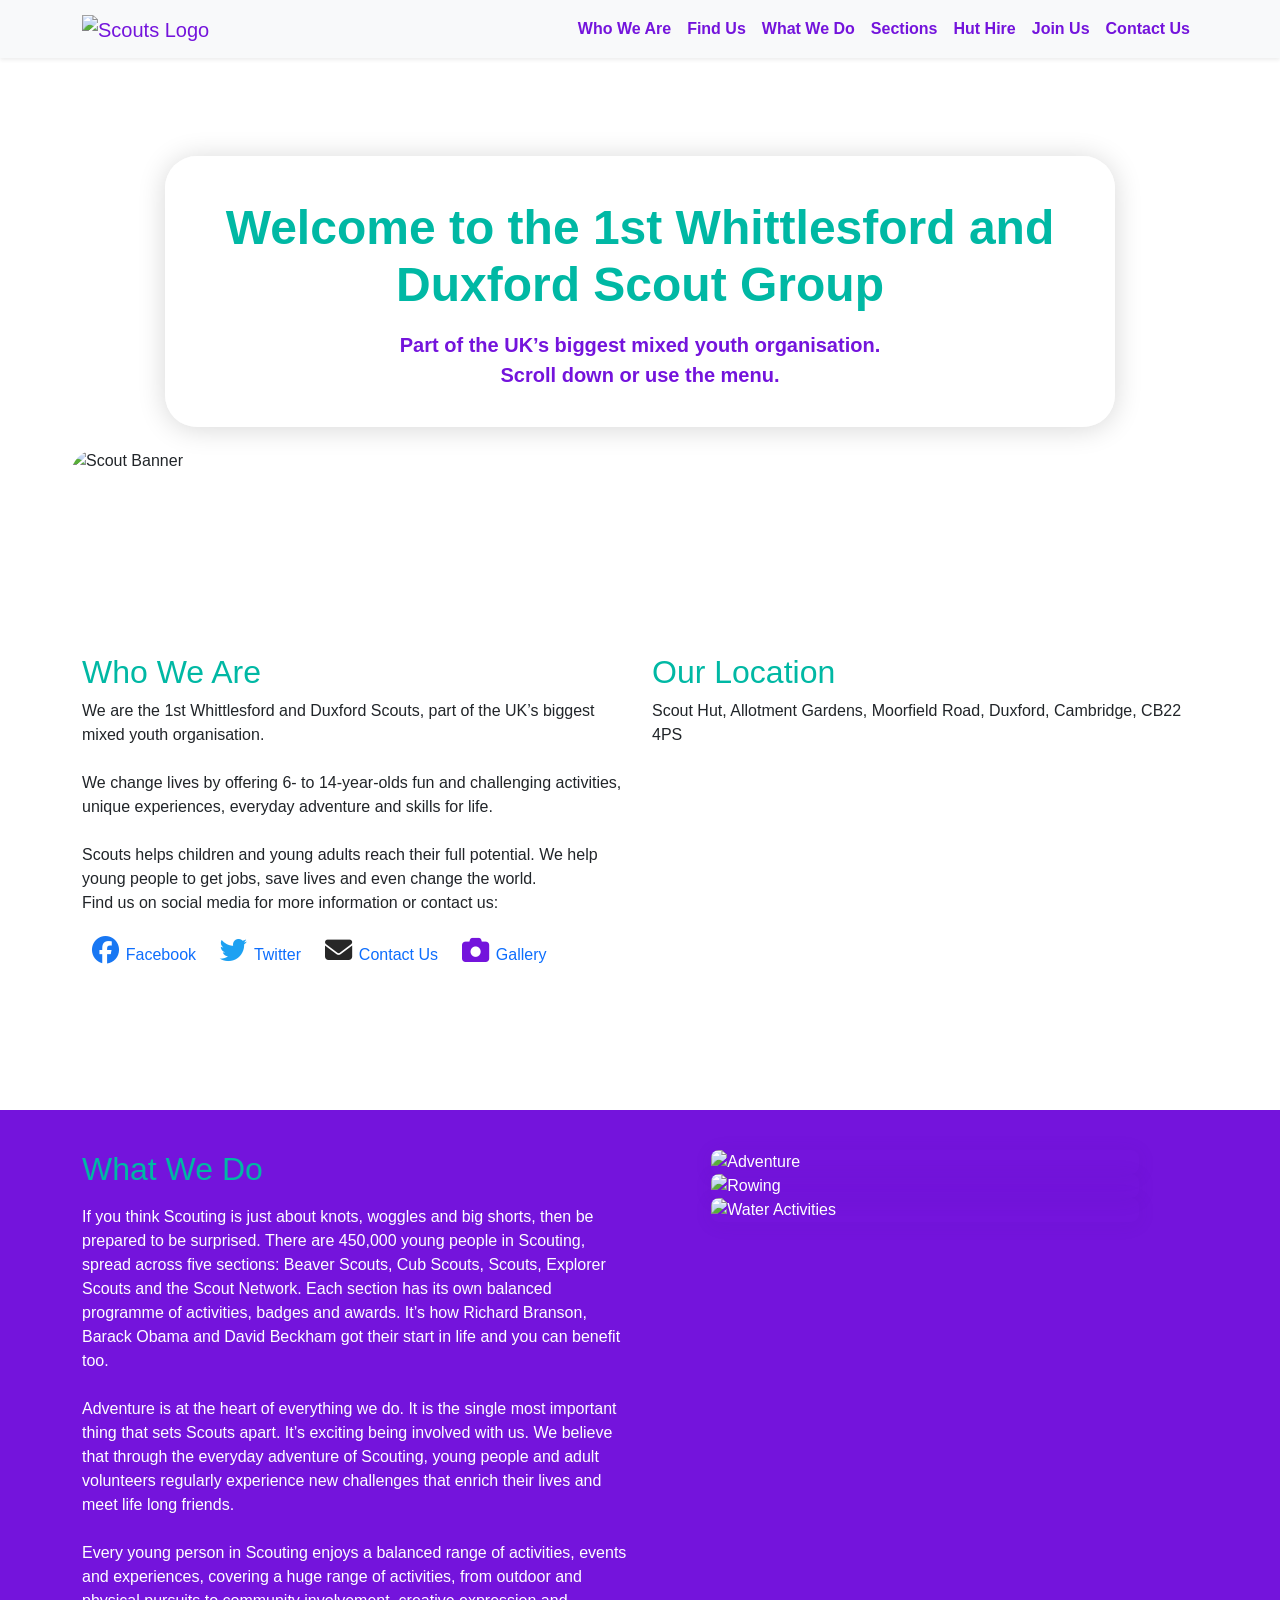
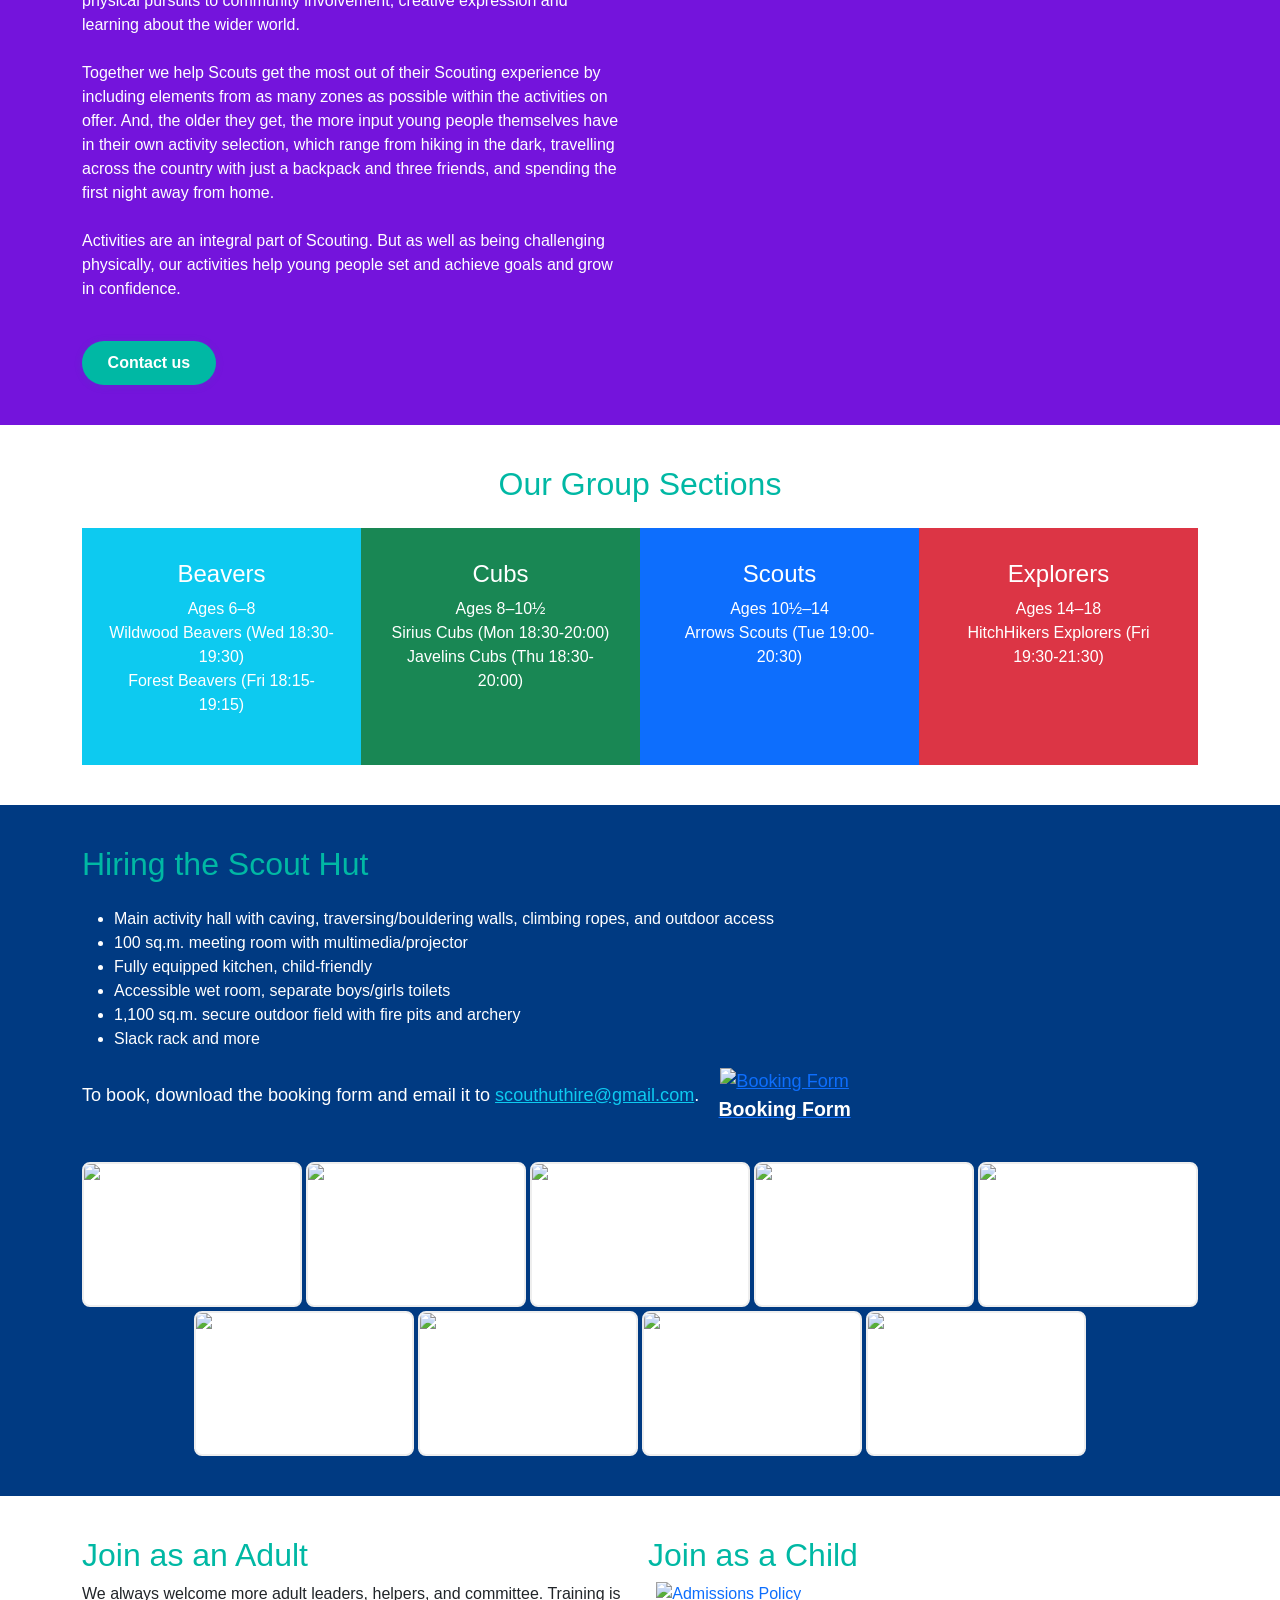
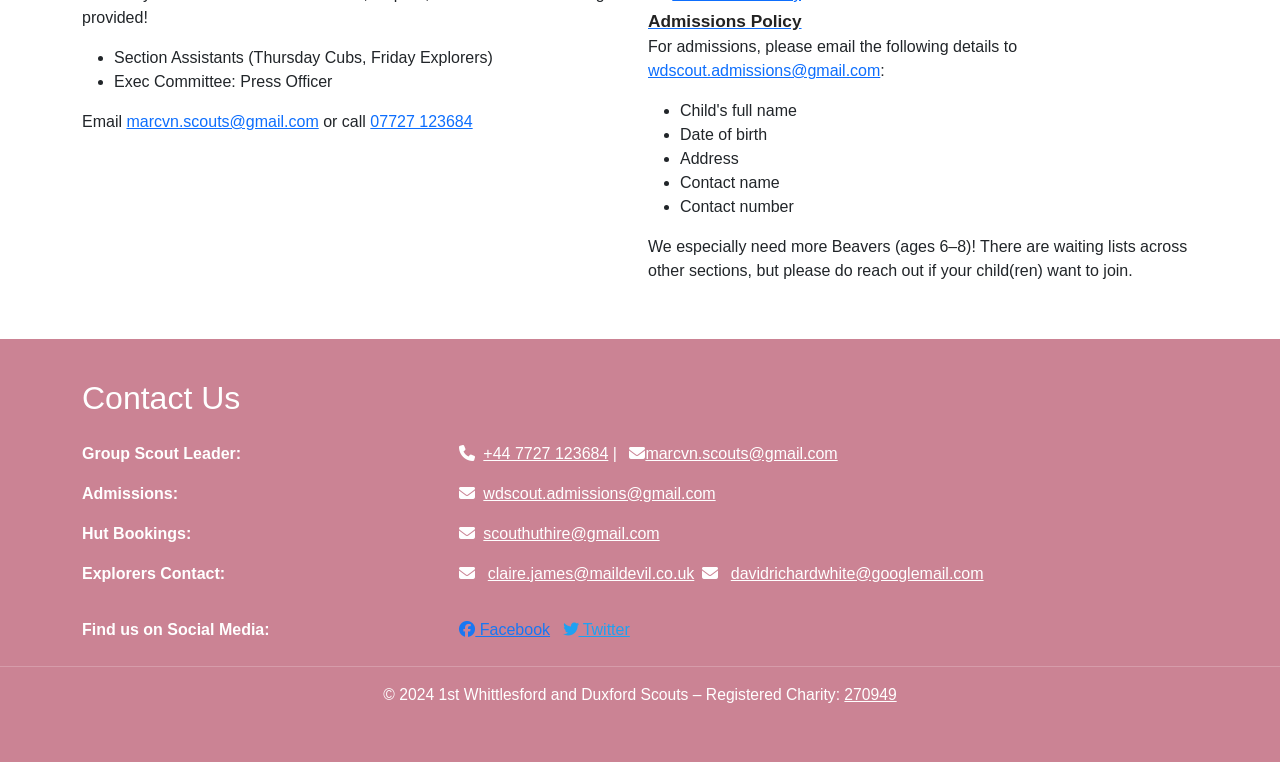
==== index.html @ 433be5c9 "web update" ====
<!DOCTYPE html>
<html lang="en">
<head>
  <meta charset="UTF-8" />
  <meta name="viewport" content="width=device-width, initial-scale=1" />
  <title>1st Whittlesford and Duxford Scout Group</title>
  <link rel="icon" href="img/Icons/favicon.ico" />
  <link rel="stylesheet" href="https://cdn.jsdelivr.net/npm/bootstrap@5.3.2/dist/css/bootstrap.min.css">
  <link rel="stylesheet" href="https://cdnjs.cloudflare.com/ajax/libs/font-awesome/6.4.2/css/all.min.css">
  <link rel="stylesheet" href="css/style.css">
</head>
<body>
  <nav class="navbar navbar-expand-md navbar-light bg-light sticky-top shadow-sm">
    <div class="container">
      <a class="navbar-brand" href="#home">
        <img src="img/logos/logo5percent.png" alt="Scouts Logo" />
      </a>
      <button class="navbar-toggler" type="button" data-bs-toggle="collapse" data-bs-target="#mainNav">
        <span class="navbar-toggler-icon"></span>
      </button>
      <div class="collapse navbar-collapse" id="mainNav">
        <ul class="navbar-nav ms-auto fw-semibold">
          <li class="nav-item"><a class="nav-link" href="#who">Who We Are</a></li>
          <li class="nav-item"><a class="nav-link" href="#find">Find Us</a></li>
          <li class="nav-item"><a class="nav-link" href="#what">What We Do</a></li>
          <li class="nav-item"><a class="nav-link" href="#groups">Sections</a></li>
          <li class="nav-item"><a class="nav-link" href="#hire">Hut Hire</a></li>
          <li class="nav-item"><a class="nav-link" href="#join">Join Us</a></li>
          <li class="nav-item"><a class="nav-link" href="#contact">Contact Us</a></li>
        </ul>
      </div>
    </div>
  </nav>
  <section id="home">
    <div class="container hero-inner">
      <div class="hero-bar w-100">
        <h1 class="display-5 fw-bold mb-3">Welcome to the 1st Whittlesford and Duxford Scout Group</h1>
        <p class="lead mb-0">Part of the UK’s biggest mixed youth organisation.<br>Scroll down or use the menu.</p>
      </div>
    </div>
  </section>
  <section id="who" style="padding-top: 0;">
    <div class="container who-row">
      <img src="img/logos/banner20.png" alt="Scout Banner" class="img-fluid tm-banner-wide who-banner-absolute"/>
      <div class="row who-text-wrap align-items-start gx-4 gy-3">
        <div class="col-lg-6">
          <h2 class="text-primary mt-2">Who We Are</h2>
          <p>
            We are the 1st Whittlesford and Duxford Scouts, part of the UK’s biggest mixed youth organisation.<br><br>
            We change lives by offering 6- to 14-year-olds fun and challenging activities, unique experiences, everyday adventure and skills for life.<br><br>
            Scouts helps children and young adults reach their full potential. We help young people to get jobs, save lives and even change the world.<br>
            Find us on social media for more information or contact us:
          </p>
          <div class="social-icons mt-2">
            <a href="https://www.facebook.com/profile.php?id=100085708821810" aria-label="Facebook"><i class="fab fa-facebook"></i><span class="social-label d-none d-md-inline">Facebook</span></a>
            <a href="https://twitter.com/wanddscouts1" aria-label="Twitter"><i class="fab fa-twitter"></i><span class="social-label d-none d-md-inline">Twitter</span></a>
            <a href="#contact" aria-label="Contact"><i class="fa-solid fa-envelope"></i><span class="social-label d-none d-md-inline">Contact Us</span></a>
            <a href="Gallery.html" aria-label="Gallery"><i class="fa-solid fa-camera"></i><span class="social-label d-none d-md-inline">Gallery</span></a>
          </div>
        </div>
        <div class="col-lg-6" id="find">
          <h2 class="text-primary mt-2">Our Location</h2>
          <p>Scout Hut, Allotment Gardens, Moorfield Road, Duxford, Cambridge, CB22 4PS</p>
          <div class="ratio ratio-16x9 mb-0">
            <iframe src="https://www.google.com/maps/embed?pb=!1m18!1m12!1m3!1d2451.0297147854308!2d0.15723731644173727!3d52.09739077973649!2m3!1f0!2f0!3f0!3m2!1i1024!2i768!4f13.1!3m3!1m2!1s0x47d87c9a5bc70f4f%3A0xcd73c3d50697860d!2sDuxford%20Scout%20Hut!5e0!3m2!1sen!2suk!4v1628167731262!5m2!1sen!2suk" allowfullscreen="" loading="lazy" title="Map"></iframe>
          </div>
        </div>
      </div>
    </div>
  </section>
  <section id="what">
    <div class="container">
      <div class="row g-4 align-items-start">
        <div class="col-lg-6">
          <h2 class="mb-3">What We Do</h2>
          <p>
            If you think Scouting is just about knots, woggles and big shorts, then be prepared to be surprised. There are 450,000 young people in Scouting, spread across five sections: Beaver Scouts, Cub Scouts, Scouts, Explorer Scouts and the Scout Network. Each section has its own balanced programme of activities, badges and awards. It’s how Richard Branson, Barack Obama and David Beckham got their start in life and you can benefit too.<br><br>
            Adventure is at the heart of everything we do. It is the single most important thing that sets Scouts apart. It’s exciting being involved with us. We believe that through the everyday adventure of Scouting, young people and adult volunteers regularly experience new challenges that enrich their lives and meet life long friends.<br><br>
            Every young person in Scouting enjoys a balanced range of activities, events and experiences, covering a huge range of activities, from outdoor and physical pursuits to community involvement, creative expression and learning about the wider world.<br><br>
            Together we help Scouts get the most out of their Scouting experience by including elements from as many zones as possible within the activities on offer. And, the older they get, the more input young people themselves have in their own activity selection, which range from hiking in the dark, travelling across the country with just a backpack and three friends, and spending the first night away from home.<br><br>
            Activities are an integral part of Scouting. But as well as being challenging physically, our activities help young people set and achieve goals and grow in confidence.
          </p>
          <a href="#contact" class="what-contact-btn mt-4">Contact us</a>
        </div>
        <div class="col-lg-6 p-0">
          <div class="what-img-col">
            <img src="img/Stock/adventure.jpg" alt="Adventure" />
            <img src="img/Stock/rowing.jpg" alt="Rowing" />
            <img src="img/Stock/water.jpg" alt="Water Activities" />
          </div>
        </div>
      </div>
    </div>
  </section>
  <section id="groups">
    <div class="container">
      <h2 class="text-center text-primary mb-4">Our Group Sections</h2>
      <div class="row g-3">
        <div class="col-md-6 col-lg-3 p-0">
          <div class="card h-100 bg-info text-white text-center">
            <div class="card-body">
              <h4>Beavers</h4>
              <p>Ages 6–8<br>Wildwood Beavers (Wed 18:30-19:30)<br>Forest Beavers (Fri 18:15-19:15)</p>
            </div>
          </div>
        </div>
        <div class="col-md-6 col-lg-3 p-0">
          <div class="card h-100 bg-success text-white text-center">
            <div class="card-body">
              <h4>Cubs</h4>
              <p>Ages 8–10½<br>Sirius Cubs (Mon 18:30-20:00)<br>Javelins Cubs (Thu 18:30-20:00)</p>
            </div>
          </div>
        </div>
        <div class="col-md-6 col-lg-3 p-0">
          <div class="card h-100 bg-primary text-white text-center">
            <div class="card-body">
              <h4>Scouts</h4>
              <p>Ages 10½–14<br>Arrows Scouts (Tue 19:00-20:30)</p>
            </div>
          </div>
        </div>
        <div class="col-md-6 col-lg-3 p-0">
          <div class="card h-100 bg-danger text-white text-center">
            <div class="card-body">
              <h4>Explorers</h4>
              <p>Ages 14–18<br>HitchHikers Explorers (Fri 19:30-21:30)</p>
            </div>
          </div>
        </div>
      </div>
    </div>
  </section>
  <section id="hire" class="bg-primary text-white">
    <div class="container">
      <h2 class="mb-4">Hiring the Scout Hut</h2>
      <ul>
        <li>Main activity hall with caving, traversing/bouldering walls, climbing ropes, and outdoor access</li>
        <li>100 sq.m. meeting room with multimedia/projector</li>
        <li>Fully equipped kitchen, child-friendly</li>
        <li>Accessible wet room, separate boys/girls toilets</li>
        <li>1,100 sq.m. secure outdoor field with fire pits and archery</li>
        <li>Slack rack and more</li>
      </ul>
      <div class="hire-pdf-wrap">
        <span>To book, download the booking form and email it to <a href="mailto:scouthuthire@gmail.com" class="text-info text-decoration-underline">scouthuthire@gmail.com</a>.</span>
        <a href="documents/WandDHireAgreementandBookingForm.pdf" download class="pdf-link" style="display:inline-block;text-align:center;">
          <img src="img/logos/pdflogo.png" alt="Booking Form" />
          <div class="pdf-label">Booking Form</div>
        </a>
      </div>
      <div class="tm-gallery mt-4">
        <img src="img/Scouthut/Back of hut.jpg" alt="Outside Hut">
        <img src="img/Scouthut/Upstairs section.jpg" alt="First Floor">
        <img src="img/Scouthut/Inside Hut.jpg" alt="Main Hall">
        <img src="img/Scouthut/Caving System.jpg" alt="Caving System">
        <img src="img/Scouthut/Large Climbing wall.jpg" alt="Large Climbing Wall">
        <img src="img/Scouthut/Climbing wall.jpg" alt="Climbing Wall">
        <img src="img/Scouthut/Traversing wall.jpg" alt="Traversing Wall">
        <img src="img/Scouthut/Outside.jpg" alt="Hut Front">
        <img src="img/Scouthut/Kitchen.jpg" alt="Kitchen Area">
      </div>
    </div>
  </section>
  <section id="join">
    <div class="container">
      <div class="row g-3">
        <div class="col-md-6">
          <h2 class="text-primary">Join as an Adult</h2>
          <p>We always welcome more adult leaders, helpers, and committee. Training is provided!</p>
          <ul>
            <li>Section Assistants (Thursday Cubs, Friday Explorers)</li>
            <li>Exec Committee: Press Officer</li>
          </ul>
          <p>Email <a href="mailto:marcvn.scouts@gmail.com">marcvn.scouts@gmail.com</a> or call <a href="tel:+447727123684">07727 123684</a></p>
        </div>
        <div class="col-md-6">
          <h2 class="text-primary">Join as a Child</h2>
          <a href="documents/W&D_admission_policy.pdf" download style="display:inline-block; text-align:center;">
            <img src="img/logos/pdflogo.png" alt="Admissions Policy" class="admissions-pdf" />
            <div class="admissions-label">Admissions Policy</div>
          </a>
          <p>For admissions, please email the following details to <a href="mailto:wdscout.admissions@gmail.com">wdscout.admissions@gmail.com</a>:</p>
          <ul>
            <li>Child's full name</li>
            <li>Date of birth</li>
            <li>Address</li>
            <li>Contact name</li>
            <li>Contact number</li>
          </ul>
          <p>
            We especially need more Beavers (ages 6–8)! There are waiting lists across other sections, but please do reach out if your child(ren) want to join.
          </p>
        </div>
      </div>
    </div>
  </section>
  <section id="contact" class="footer-bg" style="position: relative; overflow: hidden;">
    <div class="container">
      <h2 class="mb-4 text-white">Contact Us</h2>
      <div class="row g-3">
        <div class="col-md-4"><span class="fw-bold">Group Scout Leader:</span></div>
        <div class="col-md-8">
          <a href="tel:+447727123684" style="color:#fff;"><i class="fa fa-phone me-2"></i>+44 7727 123684</a> |
          <a href="mailto:marcvn.scouts@gmail.com" style="color:#fff;"><i class="fa fa-envelope ms-2"></i>marcvn.scouts@gmail.com</a>
        </div>
        <div class="col-md-4"><span class="fw-bold">Admissions:</span></div>
        <div class="col-md-8">
          <a href="mailto:wdscout.admissions@gmail.com" style="color:#fff;"><i class="fa fa-envelope me-2"></i>wdscout.admissions@gmail.com</a>
        </div>
        <div class="col-md-4"><span class="fw-bold">Hut Bookings:</span></div>
        <div class="col-md-8">
          <a href="mailto:scouthuthire@gmail.com" style="color:#fff;"><i class="fa fa-envelope me-2"></i>scouthuthire@gmail.com</a>
        </div>
        <div class="col-md-4"><span class="fw-bold">Explorers Contact:</span></div>
        <div class="col-md-8 d-flex flex-wrap gap-2">
          <span>
            <i class="fa fa-envelope me-2"></i>
            <a href="mailto:claire.james@maildevil.co.uk" style="color:#fff;">claire.james@maildevil.co.uk</a>
          </span>
          <span>
            <i class="fa fa-envelope me-2"></i>
            <a href="mailto:davidrichardwhite@googlemail.com" style="color:#fff;">davidrichardwhite@googlemail.com</a>
          </span>
        </div>
      </div>
      <div class="row g-3 mt-3">
        <div class="col-md-4"><span class="fw-bold">Find us on Social Media:</span></div>
        <div class="col-md-8">
          <a href="https://www.facebook.com/profile.php?id=100085708821810" class="me-2" style="color:#1877f3;"><i class="fab fa-facebook"></i> Facebook</a>
          <a href="https://twitter.com/wanddscouts1" class="me-2" style="color:#1da1f2;"><i class="fab fa-twitter"></i> Twitter</a>
        </div>
      </div>
    </div>
    <footer class="text-center mt-4 py-3" style="background: none;">
      <span>
        &copy; 2024 1st Whittlesford and Duxford Scouts – Registered Charity:
        <a href="https://register-of-charities.charitycommission.gov.uk/charity-search/-/charity-details/270949/charity-overview" style="color:#fff;text-decoration:underline;">270949</a>
      </span>
    </footer>
  </section>
  <script src="https://cdn.jsdelivr.net/npm/bootstrap@5.3.2/dist/js/bootstrap.bundle.min.js"></script>
</body>
</html>
---- css/style.css ----
html {
  font-size: 16px;
  font-family: 'Segoe UI', Arial, sans-serif;
}
body {
  font-size: 1rem;
  font-family: inherit;
}
section { padding: 2.5rem 0; }
.navbar-brand img { height: 60px; max-height: 12vw; }
.navbar-nav .nav-link:hover,
.navbar-nav .nav-link:focus {
  background: #e8dcfb;
  color: #7414DC !important;
  border-radius: 0.5em;
  transition: background 0.18s, color 0.13s;
}
h1, h2, h3, h4, .text-primary {
  color: #00b8a4 !important;
}
#groups .card h4,
#groups .card p {
  color: #fff !important;
}

/* Make navbar links and brand purple on light background */
.navbar-light .navbar-brand,
.navbar-light .navbar-nav .nav-link {
  color: #7414DC !important;
}

/* Optional: highlight navbar links teal on hover/focus */
.navbar-light .navbar-nav .nav-link:hover,
.navbar-light .navbar-nav .nav-link:focus {
  color: #00b8a4 !important;
}

/* Welcome (Hero) styling */
#home {
  background: url("../img/Stock/bg-large.jpg") center center/cover no-repeat;
  position: relative;
  min-height: 350px;
  color: #7414DC;
}
#home .hero-inner {
  display: flex;
  flex-direction: column;
  justify-content: center;
  height: 43vh;
  min-height: 330px;
  width: 100vw;
}
.hero-bar {
  background: rgba(255,255,255,0.79);
  border-radius: 2rem;
  width: 90%;
  max-width: 950px;
  padding: 2.7rem 2.5rem 2.3rem;
  margin: 0 auto;
  box-shadow: 0 2px 28px rgba(0,0,0,0.16);
  text-align: center;
}
.hero-bar h1,
.hero-bar p {
  color: #7414DC;
  margin-bottom: 0.5rem;
  font-weight: 700;
}
.tm-banner-wide {
  width: 100%;
  max-width: 100%;
  min-height: 80px;
  max-height: 210px;
  object-fit: cover;
  border-radius: 1.75rem;
  margin-bottom: 2rem;
}
@media (max-width: 767px) {
  .tm-banner-wide {
    max-height: 90px;
    min-height: 44px;
    border-radius: 1em;
  }
}
/* Who/Where two-column banner styling */
@media (min-width: 992px) {
  .who-row { position: relative; }
  .who-banner-absolute {
    position: absolute;
    left: 0; right: 0; top: -60px;
    width: 100%;
    z-index: 2;
  }
  .who-text-wrap { padding-top: 120px; }
}
.social-icons a { margin: 0 0.6rem; font-size: 1.7rem; text-decoration: none; vertical-align: middle; }
.social-icons .fa-facebook { color: #1877f3; }
.social-icons .fa-twitter { color: #1da1f2; }
.social-icons .fa-envelope { color: #272727; }
.social-icons .fa-camera { color: #7414DC; }
.social-label { margin-left: 0.45rem; font-weight: 500; font-size: 1rem; }
/* What We Do section - purple background, responsive image column */
#what {
  background: #7414DC;
  color: #fff;
}
#what h2, #what h3, #what p {
  color: #fff;
}
#what .row.g-4 { min-height: 450px; }
.what-img-col img {
  width: 75%;
  max-width: 100%;
  margin-left: auto;
  margin-right: auto;
  display: block;
  border-radius: 0.5em;
  margin-bottom: 0;
  box-shadow: 0 2px 20px #4600a015;
}
.what-img-col img:last-child { margin-bottom: 0; }
@media (max-width: 767px) {
  .what-img-col img {
    width: 100% !important;
    max-width: 100% !important;
    height: auto;
  }
}
.what-contact-btn {
  background: #00b8a4 !important;
  color: #fff !important;
  border-radius: 2em;
  font-weight: 600;
  margin-top: 1.4rem;
  padding: 0.65em 1.6em;
  border: none;
  font-size: 1rem;
  text-decoration: none;
  box-shadow: 0 1px 8px #00948422;
  display: inline-block;
  transition: background 0.16s, color 0.16s;
}
.what-contact-btn:hover,
.what-contact-btn:focus {
  background: #008a7e !important;
  color: #fff !important;
}
/* Group sections no gaps */
#groups .row.g-3 { --bs-gutter-x: 0; --bs-gutter-y: 0; }
#groups .card { border-radius: 0; border: none;}
#groups .card:not(:last-child) { border-right: 2px solid #fff3; }
#groups .card-body { padding: 2rem 1.5rem; }
.tm-gallery { display: flex; flex-wrap: wrap; gap: 0.25rem; justify-content: center; }
.tm-gallery img { border-radius: 0.5rem; width: 220px; height: 145px; object-fit: cover; border: 2px solid #eee; background: #fff; margin: 0;}
.hire-pdf-wrap {
  display: flex;
  align-items: center;
  margin-top: 1rem;
  margin-bottom: 2.35rem;
  font-size: 1.13rem;
  gap: 1.2rem;
}
.hire-pdf-wrap img { width: 68px; height: 70px; object-fit: contain; }
.pdf-label {
  font-size: 1.08em;
  color: #fff;
  font-weight: 600;
}
#hire {
  background: #003a82 !important;
  color: #fff;
}
#hire h2 {
  color: #00b8a4 !important;
}
.admissions-pdf {
  width: 66px;
  height: 70px;
  object-fit: contain;
  vertical-align: middle;
  margin-bottom: 0.2rem;
  margin-left: 0.5rem;
}
.admissions-label {
  font-size: 1.08em;
  color: #222;
  font-weight: 600;
}
#contact, #contact .footer-bg {
  background: url("../img/Stock/bg-largered.jpg") center center/cover no-repeat;
  color: #fff;
  position: relative;
}
#contact::before, #contact .footer-bg::before {
  content: "";
  position: absolute;
  inset: 0;
  background: rgba(160, 30, 60, 0.55);
  z-index: 0;
}
#contact > .container,
#contact > footer,
#contact .footer-bg > .container,
#contact .footer-bg > footer {
  position: relative;
  z-index: 1;
}
footer {
  font-size: 0.98rem;
  padding-top: 1.2rem;
  padding-bottom: 1.2rem;
  background: transparent;
  border-top: 1px solid rgba(255,255,255,0.2);
}
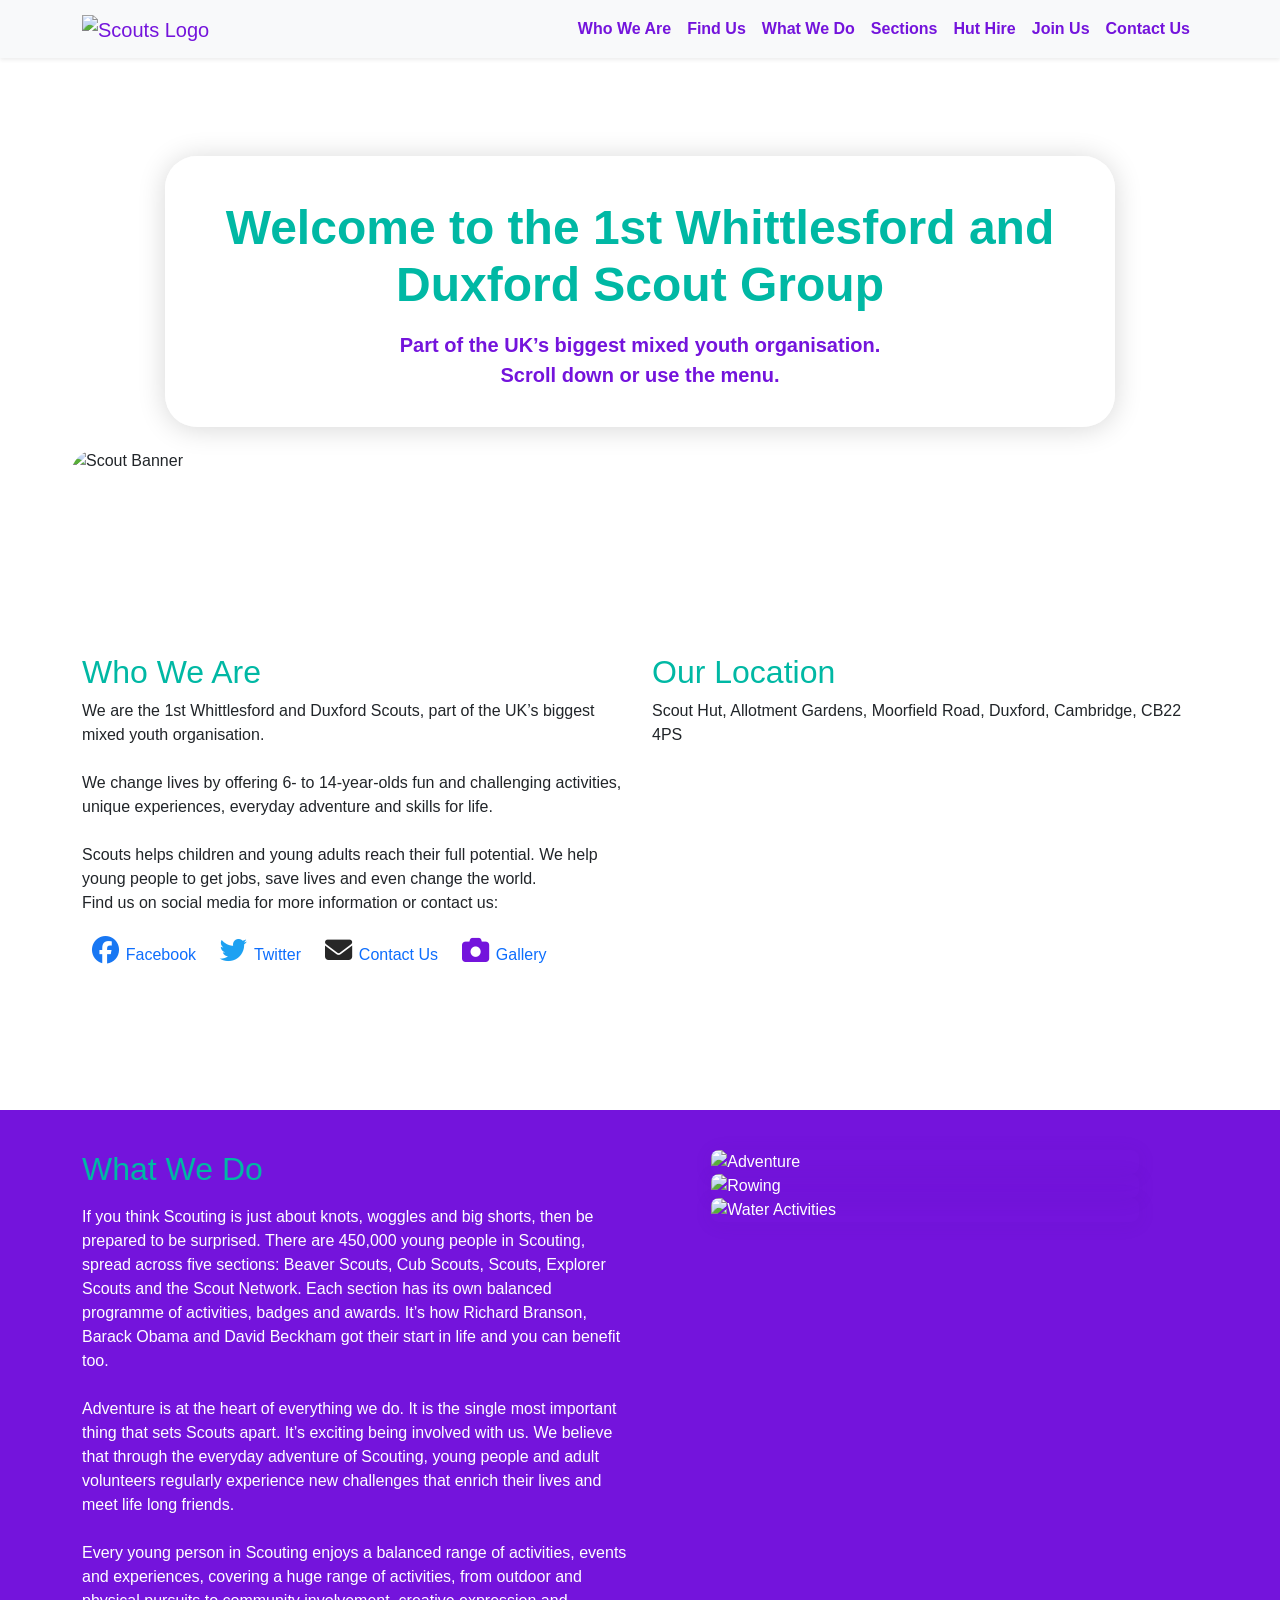
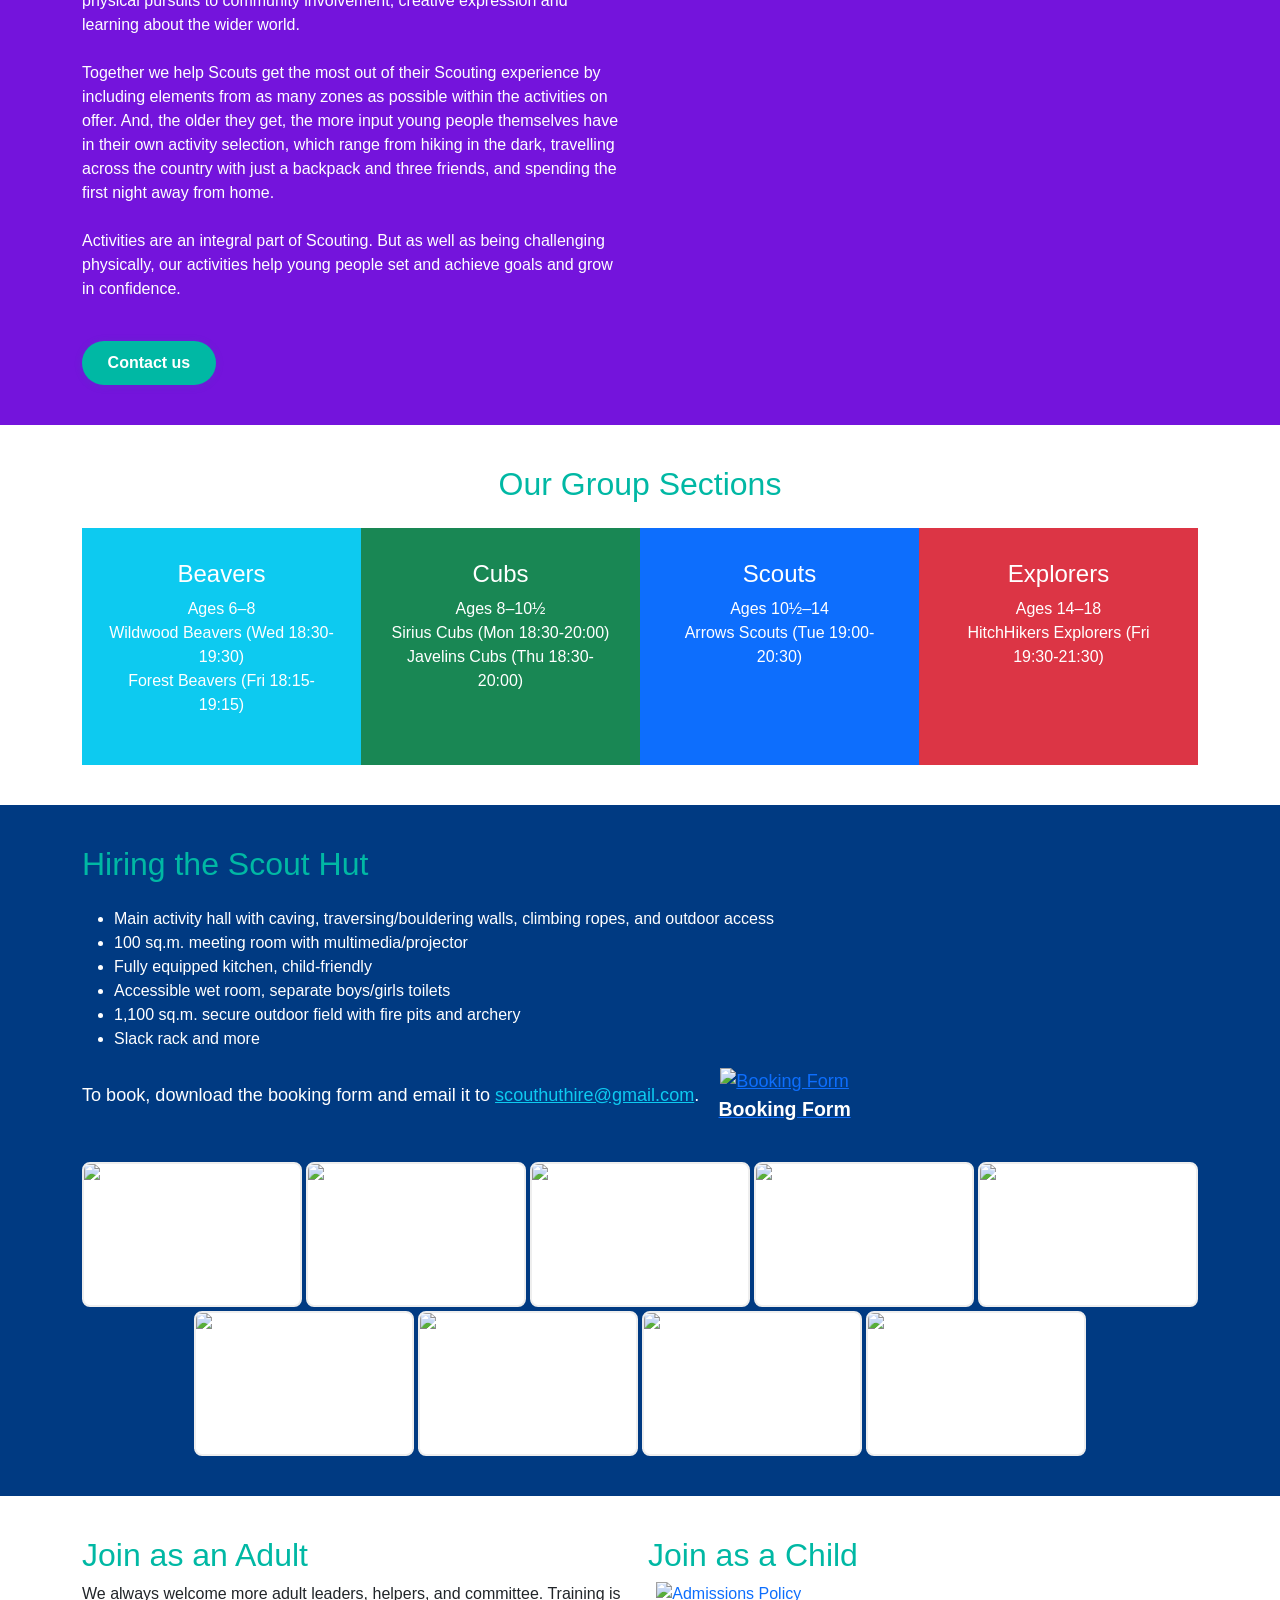
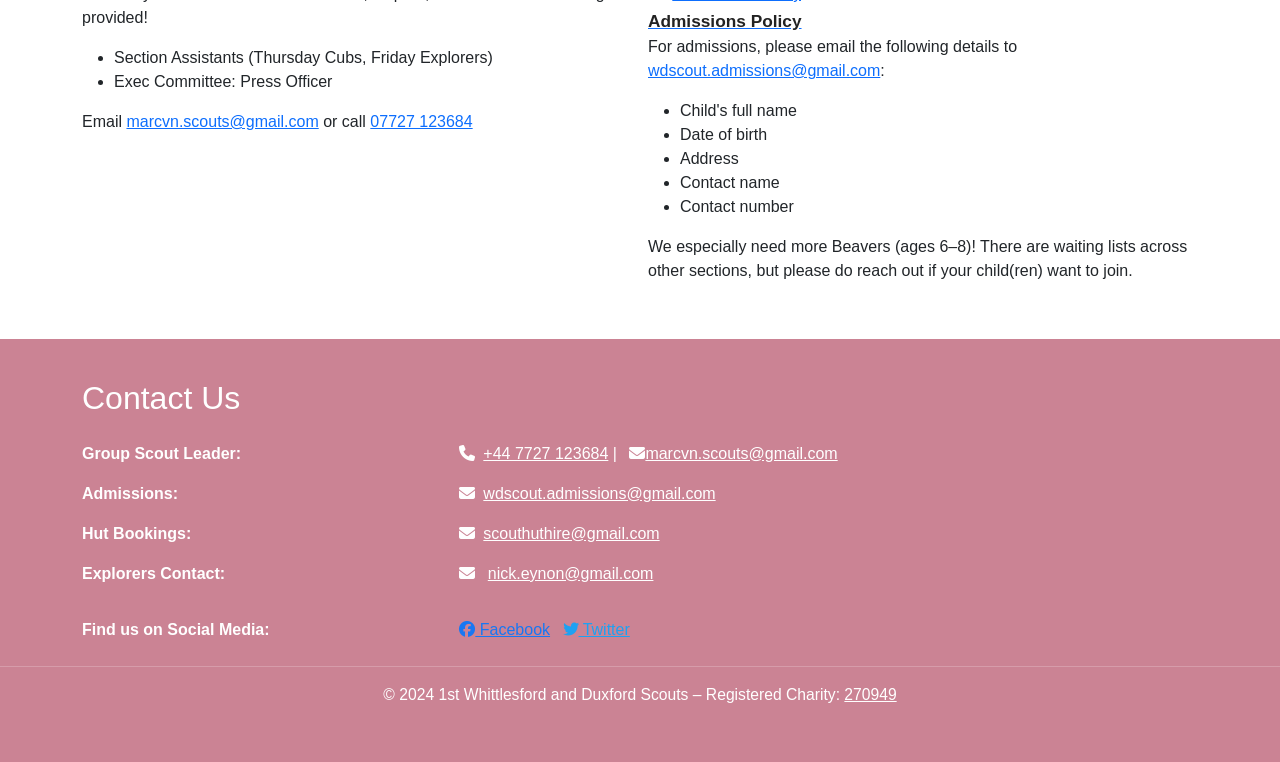
==== commit 57773d58: "updated Explorer contacts" ====
--- a/index.html
+++ b/index.html
@@ -216,11 +216,7 @@
         <div class="col-md-8 d-flex flex-wrap gap-2">
           <span>
             <i class="fa fa-envelope me-2"></i>
-            <a href="mailto:claire.james@maildevil.co.uk" style="color:#fff;">claire.james@maildevil.co.uk</a>
-          </span>
-          <span>
-            <i class="fa fa-envelope me-2"></i>
-            <a href="mailto:davidrichardwhite@googlemail.com" style="color:#fff;">davidrichardwhite@googlemail.com</a>
+            <a href="mailto:nick.eynon@gmail.com" style="color:#fff;">nick.eynon@gmail.com</a>
           </span>
         </div>
       </div>
--- a/css/style.css
+++ b/css/style.css
@@ -212,3 +212,43 @@
   background: transparent;
   border-top: 1px solid rgba(255,255,255,0.2);
 }
+
+.tm-banner-wide {
+  width: 100%;
+  max-width: 100vw;
+  height: auto;
+  display: block;
+  object-fit: cover;
+  position: relative;
+  z-index: 2;
+}
+
+/* At desktop, use absolute positioning for the banner effect */
+@media (min-width: 992px) {
+  .who-row { position: relative; }
+  .who-banner-absolute {
+    position: absolute;
+    left: 0; right: 0; top: -60px;
+    width: 100%;
+    max-width: 100vw;
+    z-index: 2;
+  }
+  .who-text-wrap { padding-top: 120px; }
+}
+
+/* On mobile/tablet, make image static, full width, and no negative top */
+@media (max-width: 991.98px) {
+  .who-banner-absolute {
+    position: static !important;
+    width: 100%;
+    max-width: 100vw;
+    top: 0 !important;
+    left: 0 !important;
+    right: 0 !important;
+    margin-bottom: 1.2rem;
+    z-index: 2;
+  }
+  .who-text-wrap {
+    padding-top: 0;
+  }
+}
